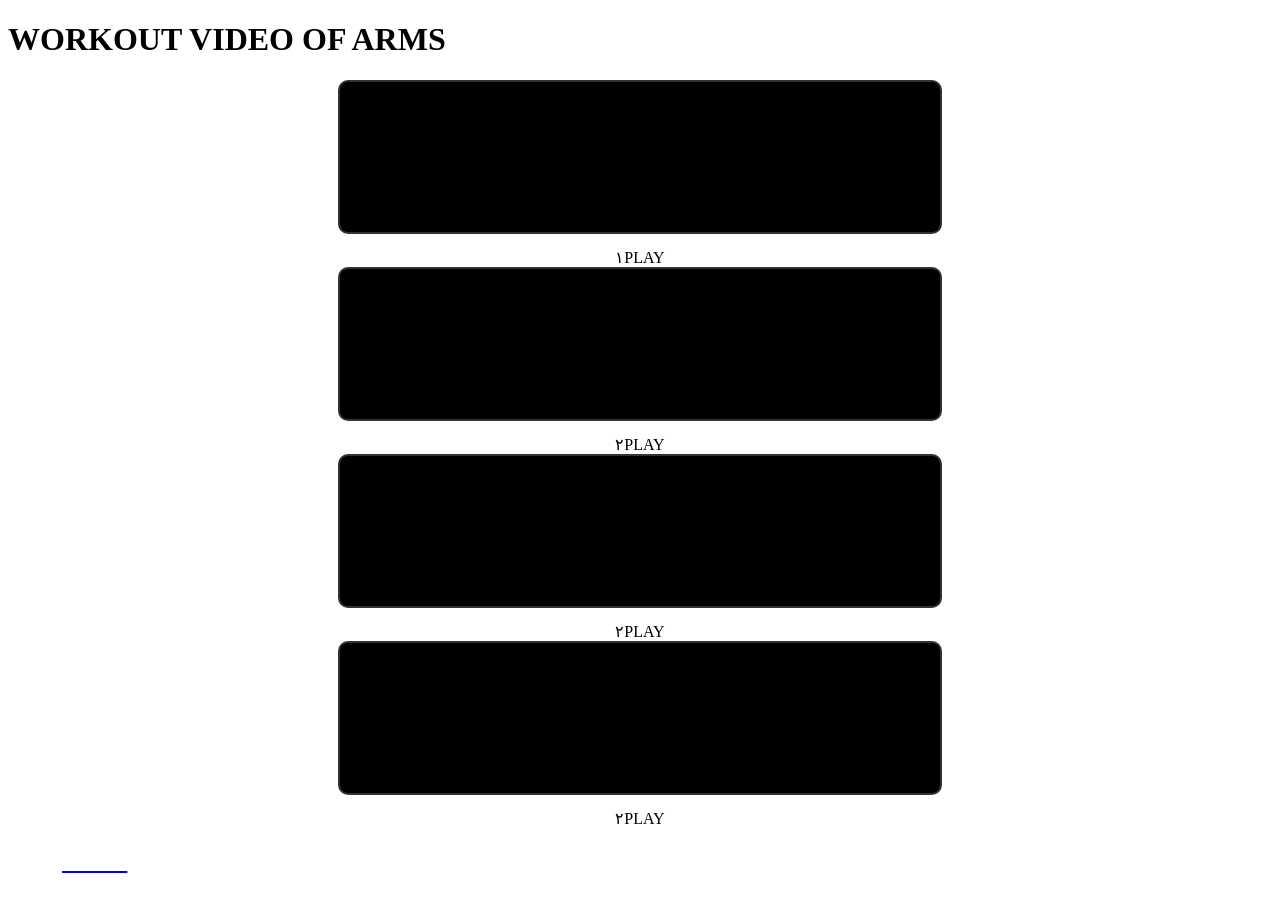
==== arms.html @ b1308c8c "Add files via upload" ====
<!DOCTYPE html>
<html lang="fa">
<head>
<meta charset="UTF-8">
<title>ARMS EXCERSISE </title>
  <h1>WORKOUT VIDEO OF ARMS </h1>
<style>
    <h1>WORKOUT VIDEO OF ARMS </h1>
  body {


    display: flex;
    justify-content: space-around;
    align-items: center;
    padding: 20px;
    font-family: sans-serif;
    height: 100vh;
    background: #f0f0f0;
  }
  .member {
    text-align: center;
  }
  video {
    width: 600px;
    height: 150px;
    border: 2px solid #333;
    border-radius: 10px;
    background: #000;
    margin-bottom: 10px;
  }
  <style type="text/css">
    h1{
      color: black;
      font-size: 40px;
    }
    


    body{
      background-image:url(Images/4444.jpg);
      background-size:cover;
      background background-attachment:fixed;
    }
    .up{
      colar: #A22B;
    }

  </style>

</style>

</head>
<body>
<div class="member">
  <video id="member1" autoplay muted></video>
  <div>۱PLAY</div>
</div>
<div class="member">
  <video id="member2" autoplay muted></video>
  <div>۲PLAY</div>
</div>
<div class="member">
  <video id="member3" autoplay muted></video>
   <div>۲PLAY</div>
</div>
<div class="member">
  <video id="member4" autoplay muted></video>
   <div>۲PLAY</div>
</div>
<script>
const members = {
  member1: ["Videos/Arms.mp4"],
  member2: ["Videos/Arms1.mp4"],
  member3: ["Videos/Arms2.mp4"],
  member4: ["Videos/Arms3.mp4"]
};
for (const id in members) {
  const videoEl = document.getElementById(id);
  let index = 0;
  function playNext() {
    videoEl.src = members[id][index];
    videoEl.play();
 //AFTER 5ECOND ATUOMATIC REPLAY    
    setTimeout(playNext, 5000);
  }
  playNext();
}
</script>
 <ul class="mu">
   <a href="page2.html">
  <h2> go back</h2>
    <style>
h2{color: white}
</style>
  
  </a>
</ul>
</body>
</html>
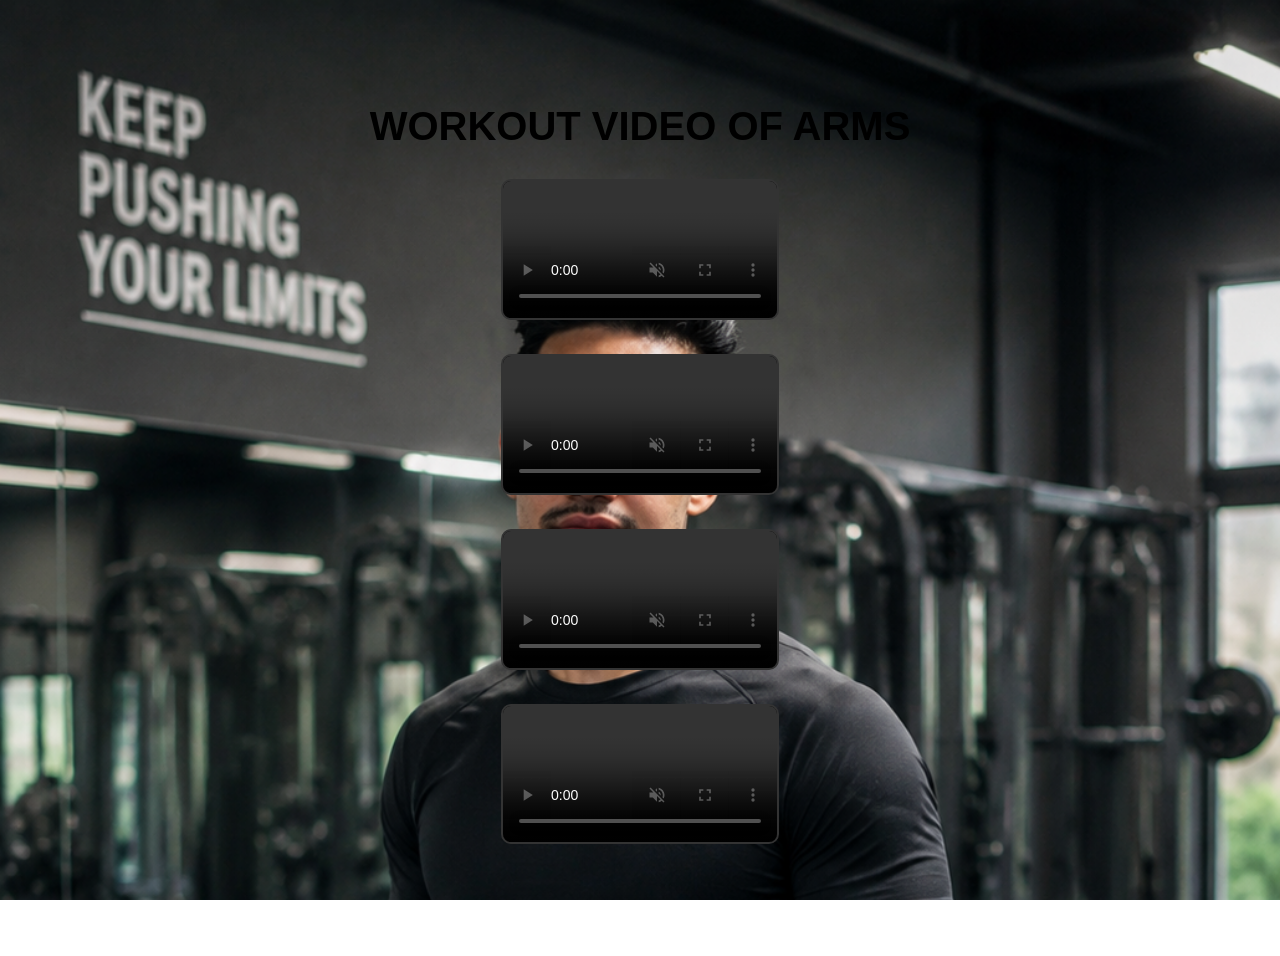
==== commit 12250144: "arms.html Added multiple workout videos for arms." ====
--- a/arms.html
+++ b/arms.html
@@ -1,100 +1,70 @@
-
 <!DOCTYPE html>
 <html lang="fa">
 <head>
 <meta charset="UTF-8">
-<title>ARMS EXCERSISE </title>
-  <h1>WORKOUT VIDEO OF ARMS </h1>
+<title>ARMS EXERCISE</title>
 <style>
-    <h1>WORKOUT VIDEO OF ARMS </h1>
   body {
-
-
     display: flex;
-    justify-content: space-around;
+    flex-direction: column;
+    justify-content: center;
     align-items: center;
     padding: 20px;
     font-family: sans-serif;
-    height: 100vh;
-    background: #f0f0f0;
+    min-height: 100vh;
+    background-image: url('444.jpg'); /* مسیر درست به عکس */
+    background-size: cover;
+    background-attachment: fixed;
+  }
+  h1 {
+    color: black;
+    font-size: 40px;
+    margin-bottom: 30px;
+    text-align: center;
   }
   .member {
     text-align: center;
+    margin-bottom: 20px;
   }
   video {
-    width: 600px;
-    height: 150px;
+    width: 90%;
+    max-width: 600px;
+    height: auto;
     border: 2px solid #333;
     border-radius: 10px;
     background: #000;
     margin-bottom: 10px;
   }
-  <style type="text/css">
-    h1{
-      color: black;
-      font-size: 40px;
-    }
-    
-
-
-    body{
-      background-image:url(Images/4444.jpg);
-      background-size:cover;
-      background background-attachment:fixed;
-    }
-    .up{
-      colar: #A22B;
-    }
-
-  </style>
-
 </style>
-
 </head>
 <body>
+
+<h1>WORKOUT VIDEO OF ARMS</h1>
+
 <div class="member">
-  <video id="member1" autoplay muted></video>
-  <div>۱PLAY</div>
+  <video controls autoplay loop muted>
+    <source src="Arms.mp4" type="Arms/mp4"> <!-- ویدیوی شما -->
+    مرورگر شما ویدیو را پشتیبانی نمی‌کند.
+  </video>
 </div>
-<div class="member">
-  <video id="member2" autoplay muted></video>
-  <div>۲PLAY</div>
+  <div class="member">
+  <video controls autoplay loop muted>
+    <source src="Arms1.mp4" type="Arms/mp4"> <!-- ویدیوی شما -->
+    مرورگر شما ویدیو را پشتیبانی نمی‌کند.
+  </video>
 </div>
-<div class="member">
-  <video id="member3" autoplay muted></video>
-   <div>۲PLAY</div>
+  <div class="member">
+  <video controls autoplay loop muted>
+    <source src="Arms2.mp4" type="Arms/mp4"> <!-- ویدیوی شما -->
+    مرورگر شما ویدیو را پشتیبانی نمی‌کند.
+  </video>
 </div>
-<div class="member">
-  <video id="member4" autoplay muted></video>
-   <div>۲PLAY</div>
+  <div class="member">
+  <video controls autoplay loop muted>
+    <source src="Arms3.mp4" type="Arms/mp4"> <!-- ویدیوی شما -->
+    مرورگر شما ویدیو را پشتیبانی نمی‌کند.
+  </video>
 </div>
-<script>
-const members = {
-  member1: ["Videos/Arms.mp4"],
-  member2: ["Videos/Arms1.mp4"],
-  member3: ["Videos/Arms2.mp4"],
-  member4: ["Videos/Arms3.mp4"]
-};
-for (const id in members) {
-  const videoEl = document.getElementById(id);
-  let index = 0;
-  function playNext() {
-    videoEl.src = members[id][index];
-    videoEl.play();
- //AFTER 5ECOND ATUOMATIC REPLAY    
-    setTimeout(playNext, 5000);
-  }
-  playNext();
-}
-</script>
- <ul class="mu">
-   <a href="page2.html">
-  <h2> go back</h2>
-    <style>
-h2{color: white}
-</style>
-  
-  </a>
-</ul>
+
 </body>
-</html>+</html>
